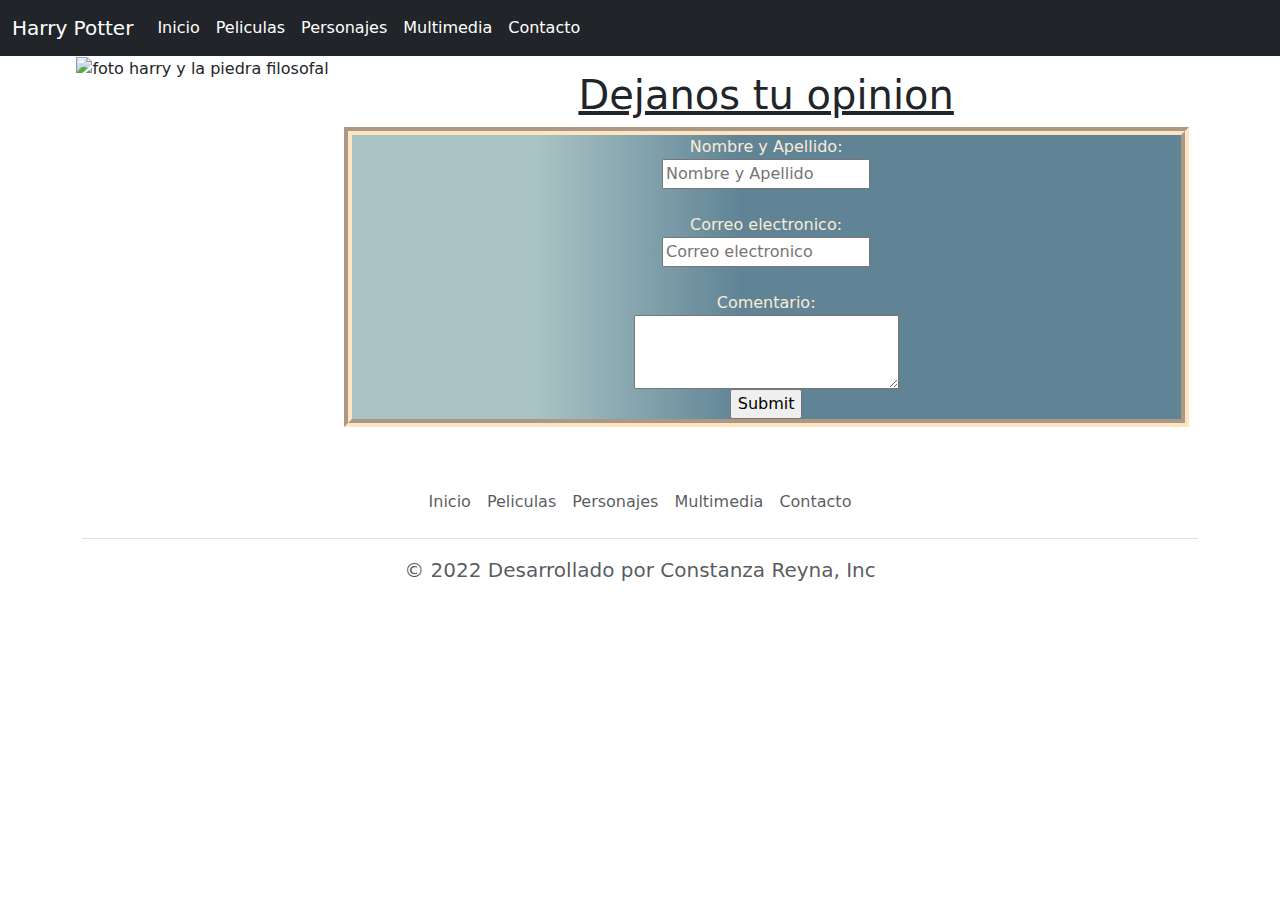
==== pages/contacto.html @ 1cdf5830 "harry potter con bootstrap" ====
<!DOCTYPE html>
<html>
    <head>
        <link rel="stylesheet" href="../css/estiloss.css">
        <meta name="viewport" content="width=device-width, initial-scale=1">
        <link rel="stylesheet" href="https://cdn.jsdelivr.net/npm/bootstrap@5.2.0/dist/css/bootstrap.min.css">
        

        <title> Harry Potter </title>
    </head>
<body>
    <header>

    
    <nav class="navbar navbar-expand-lg bg-light navbar navbar-dark bg-dark">
        <div class="container-fluid">
          <a class="navbar-brand" href="">Harry Potter</a>
          <button class="navbar-toggler" type="button" data-bs-toggle="collapse" data-bs-target="#navbarSupportedContent" aria-controls="navbarSupportedContent" aria-expanded="false" aria-label="Toggle navigation">
            <span class="navbar-toggler-icon"></span>
          </button>
          <div class="collapse navbar-collapse" id="navbarSupportedContent">
            <ul class="navbar-nav me-auto mb-2 mb-lg-0">
              <li class="nav-item">
                <a class="nav-link active" aria-current="page" href="../index.html">Inicio</a>
              </li>
              <li class="nav-item">
                <a class="nav-link active" aria-current="page" href="peliculas.html">Peliculas</a>
              </li>
              <li class="nav-item">
                <a class="nav-link active" aria-current="page" href="personajes.html">Personajes</a>
              </li>
              <li class="nav-item">
                <a class="nav-link active" aria-current="page" href="multimedia.html">Multimedia</a>
              </li>
              <li class="nav-item">
                <a class="nav-link active" aria-current="page" href="contacto.html">Contacto</a>
              </li>
             
                <ul class="dropdown-menu">
                  <li><a class="dropdown-item" href="#">Action</a></li>
                  <li><a class="dropdown-item" href="#">Another action</a></li>
                  <li><hr class="dropdown-divider"></li>
                  <li><a class="dropdown-item" href="#">Something else here</a></li>
                </ul>
              </li>
            </ul>
        
            </form>
          </div>
        </div>
      </nav>
    </header>

    <main class="main-content margen margen-interno">
      
        <div class="is-flex is-justify-center is-align-center is-no-wrap">
            <div image-wrapper>
                <img id="dos" src="https://images.cults3d.com/uLjuD5-lP9Ipc77oBQX93o-hUns=/516x516/filters:format(webp)/https://files.cults3d.com/uploaders/13994340/illustration-file/6fa35ef8-97ee-4d11-9dcc-dc22bb9b937e/images%20(2).jpg" alt="foto harry y la piedra filosofal">
            </div>
            <div class="text-wrapper">
              <h1>Dejanos tu opinion</h1>
      
              <form class="flex-form" action=" ">
                <label for="nombre">Nombre y Apellido:</label>
                <input type="text" name="nombre" placeholder="Nombre y Apellido"><br>
                <label for="correo"> Correo electronico:</label>
                <input type="Email" name="correo"placeholder="Correo electronico"><br>
        
                <label for="comentario:">Comentario:</label>
                <textarea name="Comentario" cols="30" rows="10"></textarea>
                <input type="submit">
                
        </form>
        </div>
        </div>
      
      
      </main>

        <div class="container">
            <footer class="py-3 my-4">
              <ul class="nav justify-content-center border-bottom pb-3 mb-3">
                <li class="nav-item"><a href="../index.html" class="nav-link px-2 text-muted">Inicio</a></li>
                <li class="nav-item"><a href="peliculas.html" class="nav-link px-2 text-muted">Peliculas</a></li>
                <li class="nav-item"><a href="personajes.html" class="nav-link px-2 text-muted">Personajes</a></li>
                <li class="nav-item"><a href="multimedia.html" class="nav-link px-2 text-muted">Multimedia</a></li>
                <li class="nav-item"><a href="contacto.html" class="nav-link px-2 text-muted">Contacto</a></li>
              </ul>
              <p class="text-center text-muted">&copy; 2022 Desarrollado por Constanza Reyna, Inc</p>
            </footer>
          </div>
   
    
     <script src="https://cdn.jsdelivr.net/npm/bootstrap@5.2.0/dist/js/bootstrap.bundle.min.js"></script>
    </body>
    </html>
---- css/estiloss.css ----
/*.Estilos generales.*/

/*Importar*/
@import url('https://fonts.googleapis.com/css2?family=Cormorant+SC:wght@300;400&display=swap');
@keyframes puff-in-center{0%{transform:scale(2);filter:blur(4px);opacity:0}100%{transform:scale(1);filter:blur(0);opacity:1}}
@-webkit-keyframes tracking-out-contract{0%{opacity:1}50%{opacity:1}100%{letter-spacing:-.5em;opacity:0}}@keyframes tracking-out-contract{0%{opacity:1}50%{opacity:1}100%{letter-spacing:-.5em;opacity:0}}
@keyframes fade-in{0%{opacity:0}100%{opacity:1}}
@keyframes rotate-scale-up{0%{transform:scale(1) rotateZ(0)}50%{transform:scale(2) rotateZ(180deg)}100%{transform:scale(1) rotateZ(360deg)}}


body{
    background-image:url(https://img.freepik.com/free-photo/cardboard-sheet-paper-abstract-texture-background_7182-2105.jpg?size=626&ext=jpg);
    font-family:'Cormorant SC', serif;  
    font-size: 1.1rem;
    color: black;
    line-height: 1.3;
    text-align: justify;
}

p{ 
    color: black;
    text-align: justify;
    font-size: 20px;
    width: 100%;  
}
   
h1{
    color:antiquewhite;
    font-size: 3rem;
    width: 100%;
    text-align: center;
    text-decoration: underline;
    margin-top: 30px;
}

h2{
    color:black;
    font-size: 2rem;
    text-decoration: underline;
    text-align: center;
}

h3{
    background-color:bisque;
    color: grey;
    font-size: 1rem;
    font-style: italic;
    margin-top: 100px;
}



li{
    -webkit-animation:text-blur-out 1.2s cubic-bezier(.55,.085,.68,.53) alternate-reverse both;animation:text-blur-out 1.2s cubic-bezier(.55,.085,.68,.53) alternate-reverse both;
    
}

li:hover{
    background-color: bisque;
    border-left:solid 12px firebrick;

}

img{
    width:100%;
}

form{
    color:antiquewhite;
    border: groove 8px bisque;
    text-align: center;
    font-size: 1rem;
    width: 100%;
    height: 300px; 
    background: rgb(154,185,186);
    background: linear-gradient(90deg, rgba(154,185,186,0.8477951635846372) 22%, rgba(96,132,150,1) 47%);   
}




/*.Estilos.Box.model.*/

.ancho{
    width: 100%;
}

.largo{
    height: 700px;
    
}
    


/*Margin*/
.margen{
    margin-top: 20px;
    margin-left: 5px;
    margin-right: 5px;
    margin-bottom: 20px;
}
    
/*Padding*/

.margen-interno{
    padding-top: 20px;
    padding-left: 5px;
    padding-right: 5px;
    padding-bottom: 20px;
}




/*borde*/

.borde{
    border: groove 5px whitesmoke;
}



/*ID*/

#uno{
    width: 100%;
    border: black;
}

#dos{
    width: 500px;  
    animation:rotate-scale-up .65s linear both; 
}



/*Flexbox*/

.is-flex{
    display:flex;
}

.is-flex-wrap{
    flex-wrap: wrap;
}

.is-no-wrap{
    flex-wrap: nowrap;
}



.is-justify-center{
    justify-content: center;
}

.is-aling-center{
    align-items: center;
}

.menu-flex{
    display:flex ;
    justify-content: space-around;
    flex-wrap: nowrap;
}

.menu-flex2{
    display:flex ;
    justify-content: center;
    flex-wrap: nowrap;
}

.flex-imagen{
    display: flex;
    flex-direction: row;
    justify-content: space-around;
    align-items: center;
    flex: wrap;
}




.flex-music{
    display: flex;
    justify-content:center;
}

.flex-video{
    display: flex;
    flex-wrap: wrap;
    flex-direction: row;
    justify-content: center;
    gap: 30px;
}

.flex-form{
    display:flex;
    flex-direction: column;
    align-items: center;
}


.main-content{
    max-width: 1400px;
    padding: 0 15px;
    margin: 0 auto;
}

.image-wrapper{
    width: 30%;
    padding: 15px;
}

.text-wrapper{
    width: 70%;
    padding: 15px;
}

.reverse{
    flex-direction: row-reverse;
}

.link{
    display:block;
    margin-top: 15px;
}

.logo-wrapper{
    width: calc(40% - 30px);
    padding: 15px;
}

.menu-wrapper{
    width: calc(60% - 30px);
    padding: 15px;
}

.logo{
    max-width: 300px;
    margin:0 auto;
    width:100%;
    animation:puff-in-center .7s cubic-bezier(.47,0.000,.745,.715) both;
}

.pie{
    font-size: 1rem;
    text-align: start;
    background-color: bisque;
}

.menua{
        color: black;
        text-decoration: none;
        display: inline-block;
        padding: 15px;
        line-height: normal;
        font-size: 22px;
        font-weight: bold;
        text-decoration: underline;
}

.image {
    -webkit-transition: all 1s ease;
    -moz-transition: all 1s ease;
    -o-transition: all 1s ease;
    transition: all 1s ease;
  }

  .image:hover {
    transform: scale(1.5 );
    -webkit-transform: scale(1.5);
    -moz-transform: scale(1.5);
    -ms-transform: scale(1.5);
    -o-transform: scale(1.5);
    transform: scale(1.5);
    -webkit-box-shadow: 3px 3px 5px #000;
    -moz-box-shadow: 3px 3px 5px #000;
    box-shadow: 3px 3px 5px #000;
    -webkit-backface-visibility: hidden;
  }




/*GRIDS*/

/*Grid explicitas*/
.grid{
    display: grid;
    grid-template-columns: 1fr 1fr 1fr 1fr;
    grid-template-rows:50% 50% ;
    gap: 20px;
    
}

.grid2{
    display: grid;
    grid-template-columns:50% 50% ;
    grid-template-rows: 50% 50%;
    gap: 20px;

}


/*grid repetitivas- se uso de prueba
.grid-repeat{
    display:grid;
    grid-template-columns: 50% 50%;
    grid-template-rows: repeat(8, 5fr);
}
*/

/*grid por areas-*/


.grid-area{
    display: grid;
    grid-template-areas:
    "titulo titulo titulo titulo"
    "img1   img2   img3   img4"
    "img5   img6   img7   img8";
    grid-template-columns: 1fr 1fr 1fr 1fr;
    grid-template-rows: 120px 600px 600px;
    gap:20px;

}

.titulo{
    grid-area: titulo;
    position: relative;
}

.img1{
    grid-area: img1;
}
.img2{
    grid-area: img2;
}
.img3{
    grid-area: img3;
}
.img4{
    grid-area: img4;
}
.img5{
    grid-area: img5;
}
.img6{
    grid-area: img6;
}
.img7{
    grid-area: img7;
}
.img8{
    grid-area: img8;
}



/*Responsive design-Media queries*/

/*desktop*/


@media (min-width: 1024px){
    /*header*/
    .menu-wrapper{
        width: calc(60% - 30px);
        padding: 15px;
    }
    .logo-wrapper{
        width: calc(40% - 30px);
        padding: 15px;
    }

    .image-wrapper{
        width: 30%;
        padding: 15px;
    }
    
    .text-wrapper{
        width: 70%;
        padding: 15px;
    }


    .grid-area{
        display: grid;
        grid-template-areas:
        "titulo titulo titulo titulo"
        "img1   img2   img3   img4"
        "img5   img6   img7   img8";
        grid-template-columns: 1fr 1fr 1fr 1fr;
        grid-template-rows: 120px 600px 600px;
        gap:20px;
        }
        .titulo{
            grid-area: titulo;
            position: relative;
        }
        
        .img1{
            grid-area: img1;
        }
        .img2{
            grid-area: img2;
        }
        .img3{
            grid-area: img3;
        }
        .img4{
            grid-area: img4;
        }
        .img5{
            grid-area: img5;
        }
        .img6{
            grid-area: img6;
        }
        .img7{
            grid-area: img7;
        }
        .img8{
            grid-area: img8;
        }
        
        .menu-flex{
            display:flex ;
            justify-content: space-around;
            flex-wrap: nowrap;
        }
        
        .grid{
            display: grid;
            grid-template-columns: 1fr 1fr 1fr 1fr;
            grid-template-rows:50% 50% ;
            gap: 20px;    
        }
        .grid2{
            display: grid;
            grid-template-columns:50% 50% ;
            grid-template-rows: 50% 50%;
            gap: 20px;
        }
    

 
}

/*tablet*/


@media (min-width: 600px) and (max-width:1023px){
    .menu-wrapper{
        width: 100%;
        padding: 15px;
    }
    .logo-wrapper{
        width: calc(40% - 30px);
        padding: 15px;
    }

    .image-wrapper{
        width: 100%;
        padding: 15px;
    }
    
    .text-wrapper{
        width: 100%;
        padding: 15px;
    }

    .grid-area{
        display: grid;
        grid-template-areas:
        "titulo titulo"
        "img1 img2" 
        "img3 img4"
        "img5 img6"
        "img7 img8";
        grid-template-columns: 1fr 1fr;
        grid-template-rows: 120px 600px 600px 600px 600px;
        gap:20px;
    }
    .titulo{
        grid-area: titulo;
        position: relative;
    }
    
    .img1{
        grid-area: img1;
    }
    .img2{
        grid-area: img2;
    }
    .img3{
        grid-area: img3;
    }
    .img4{
        grid-area: img4;
    }
    .img5{
        grid-area: img5;
    }
    .img6{
        grid-area: img6;
    }
    .img7{
        grid-area: img7;
    }
    .img8{
        grid-area: img8;
    }

    .menu-flex{
        display:flex ;
        justify-content: space-around;
        flex-wrap: nowrap;
    }
    .grid{
        display: grid;
        grid-template-columns: 1fr 1fr;
        grid-template-rows:25% 25% 25% 25%;
        gap: 20px;
    } 
    .grid2{
        display: grid;
        grid-template-columns:100% ;
        grid-template-rows: 25% 25% 25% 25%;
        gap: 20px;
    }

}
    

/*smartphone*/

@media (max-width: 599px){
    .menu-wrapper{
        width: 100%;
        padding: 15px;    
    }

    .menu-flex{
        display:flex ;
        flex-direction: column;
        flex-wrap: nowrap;
    }

    .logo-wrapper{
        width: 300px;
        padding: 15px;
    }
    .image-wrapper{
        width: 100%;
        padding: 15px;
    }
    
    .text-wrapper{
        width: 100%;
        padding: 15px;
    }

    .grid-area{
        display: grid;
        grid-template-areas:
        "titulo"
        "img1" 
        "img2"
        "img2"
        "img3"
        "img4"
        "img5"
        "img6"
        "img7"
        "img8";
        grid-template-columns: 1fr;
        grid-template-rows: 120px 600px 600px 600px 600px 600px 600px 600px 600px;
        gap:20px;
    }

        .titulo{
            grid-area: titulo;
            position: relative;
        }
        .img1{
            grid-area: img1;
        }
        .img2{
            grid-area: img2;
        }
        .img3{
            grid-area: img3;
        }
        .img4{
            grid-area: img4;
        }
        .img5{
            grid-area: img5;
        }
        .img6{
            grid-area: img6;
        }
        .img7{
            grid-area: img7;
        }
        .img8{
            grid-area: img8;
        }
        .menu-flex{
            display:flex ;
            flex-direction: column;
            flex-wrap: nowrap;
        }

        .grid{
            display: grid;
            grid-template-columns: 1fr;
            grid-template-rows:14% 14% 14% 14% 14% 14% 14%;
            gap: 20px;
        }
        .grid2{
            display: grid;
            grid-template-columns: 100%;
            grid-template-rows: 25% 25% 25% 25%;
            gap: 20px;
        
        }

        .is-no-wrap{
            flex-wrap: wrap;
        }
    }
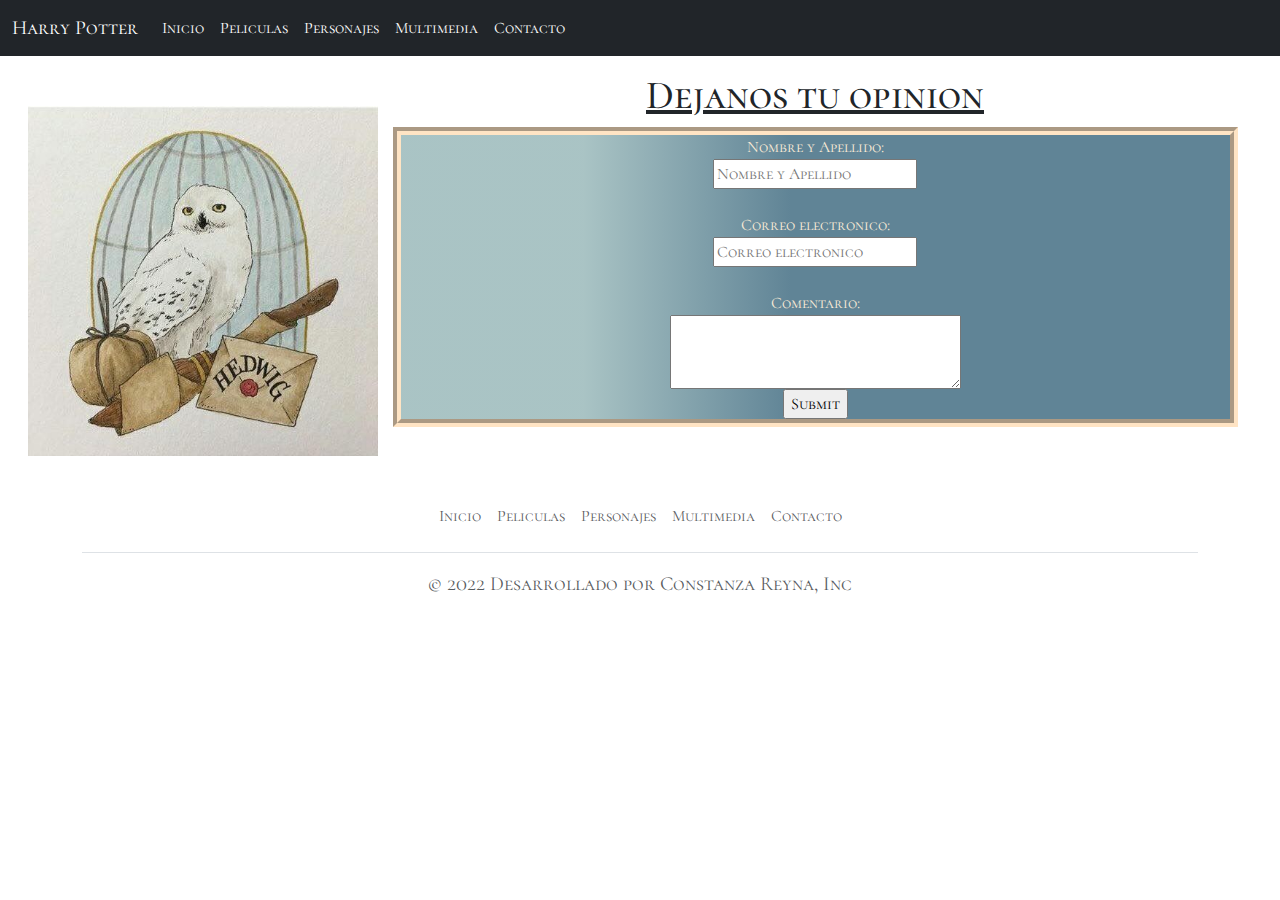
==== commit ca9415c5: "agregando detalles" ====
--- a/pages/contacto.html
+++ b/pages/contacto.html
@@ -55,7 +55,7 @@
       
         <div class="is-flex is-justify-center is-align-center is-no-wrap">
             <div image-wrapper>
-                <img id="dos" src="https://images.cults3d.com/uLjuD5-lP9Ipc77oBQX93o-hUns=/516x516/filters:format(webp)/https://files.cults3d.com/uploaders/13994340/illustration-file/6fa35ef8-97ee-4d11-9dcc-dc22bb9b937e/images%20(2).jpg" alt="foto harry y la piedra filosofal">
+                <img id="dos" src="../multimedia/hedwig2.jpg">
             </div>
             <div class="text-wrapper">
               <h1>Dejanos tu opinion</h1>
--- a/css/estiloss.css
+++ b/css/estiloss.css
@@ -17,11 +17,26 @@
     text-align: justify;
 }
 
+header{
+    font-family:'Cormorant SC', serif;
+    font-size: 1rem;
+}
+
+main{
+    font-family:'Cormorant SC', serif;
+}
+
+
+
 p{ 
     color: black;
     text-align: justify;
     font-size: 20px;
-    width: 100%;  
+    width: 100%; 
+    font-family:'Cormorant SC', serif; 
+}
+footer{
+    font-family:'Cormorant SC', serif;
 }
    
 h1{
@@ -30,7 +45,8 @@
     width: 100%;
     text-align: center;
     text-decoration: underline;
-    margin-top: 30px;
+    margin-top:100px;
+    margin-bottom: 100px;
 }
 
 h2{
@@ -85,11 +101,6 @@
     width: 100%;
 }
 
-.largo{
-    height: 700px;
-    
-}
-    
 
 
 /*Margin*/
@@ -128,8 +139,9 @@
 }
 
 #dos{
-    width: 500px;  
+    width: 350px;  
     animation:rotate-scale-up .65s linear both; 
+margin-top: 50px;
 }
 
 
